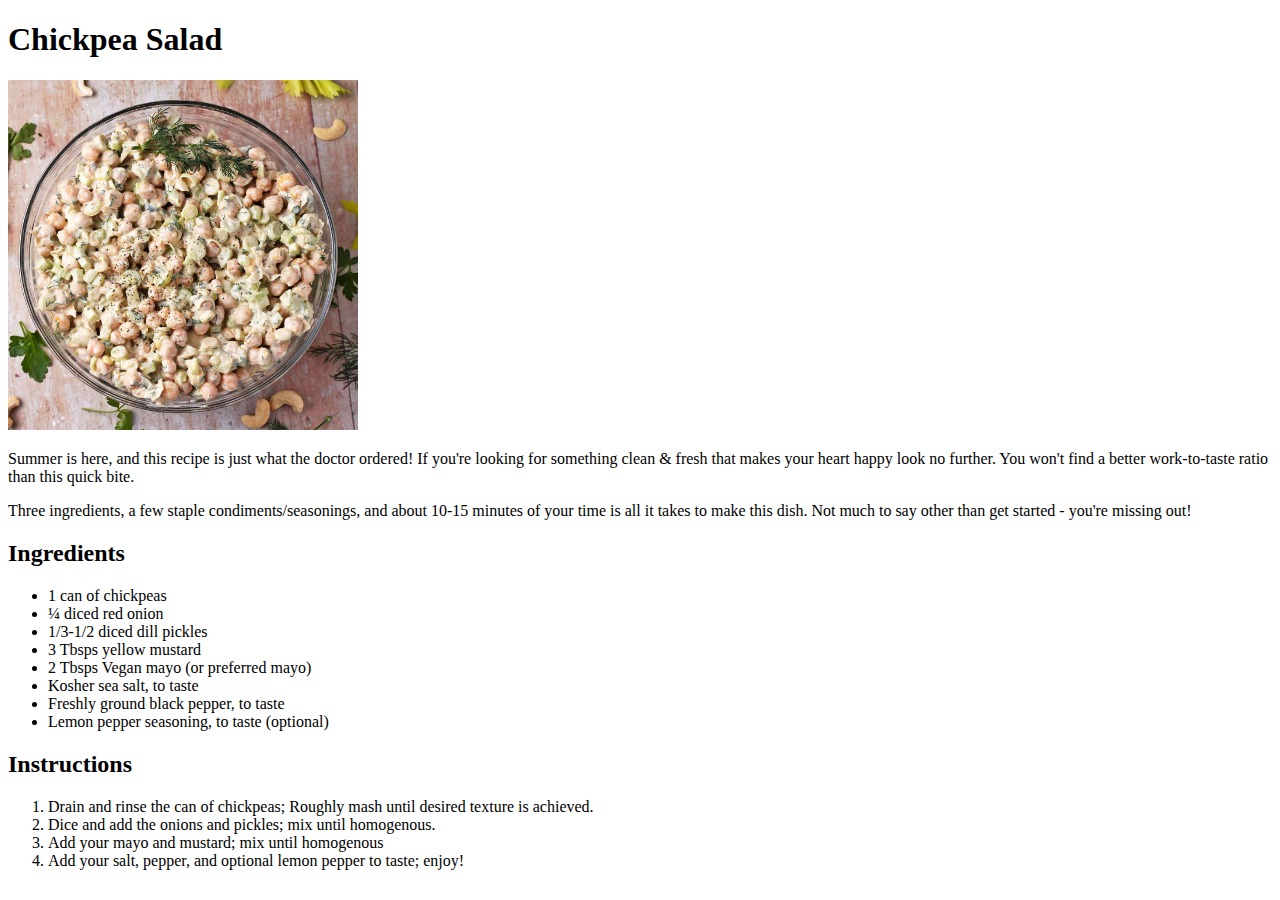
==== recipes/chickpea-salad.html @ f552e0c0 "Add preliminary CSS to website" ====
<!DOCTYPE html>
<html lang="en">
<head>
    <meta charset="UTF-8">
    <meta name="viewport" content="width= device-width, initial-scale=1.0">
    <link rel="stylesheet" href="../style.css">
    <title>Document</title>
</head>
<body>
    <h1>Chickpea Salad</h1>
    <img class="recipe-pic" src="../img/chickpea.jpg" alt="A glass bowl of chickpea salad" width="350">
    <p>Summer is here, and this recipe is just what the doctor ordered! If you're looking for 
        something clean & fresh that makes your heart happy look no further. You won't find a better
        work-to-taste ratio than this quick bite.
    </p>

    <p>Three ingredients, a few staple condiments/seasonings, and about 10-15 minutes of your time is
        all it takes to make this dish. Not much to say other than get started - you're missing out!
    </p>


    <h2>Ingredients</h2>
        <ul>
            <li>1 can of chickpeas</li>
            <li>¼ diced red onion</li>
            <li>1/3-1/2 diced dill pickles</li>
            <li>3 Tbsps yellow mustard</li>
            <li>2 Tbsps Vegan mayo (or preferred mayo)</li>
            <li>Kosher sea salt, to taste</li>
            <li>Freshly ground black pepper, to taste</li>
            <li>Lemon pepper seasoning, to taste (optional)</li>
        </ul>
    <h2>Instructions</h2>
        <ol>
            <li>Drain and rinse the can of chickpeas; Roughly mash until desired texture is achieved.</li>
            <li>Dice and add the onions and pickles; mix until homogenous.</li>
            <li>Add your mayo and mustard; mix until homogenous</li>
            <li>Add your salt, pepper, and optional lemon pepper to taste; enjoy!</li>
        </ol>
</body>
</html>
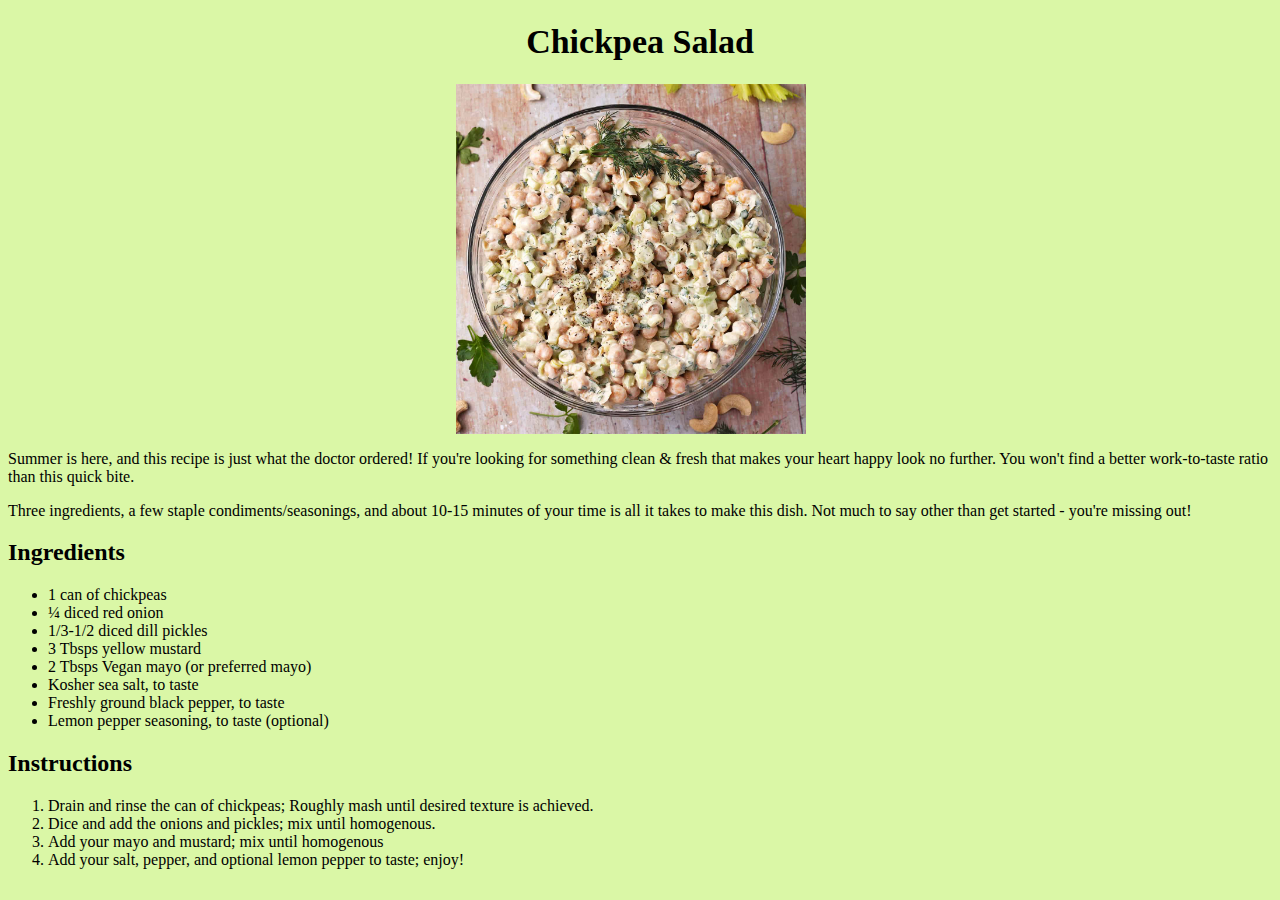
==== commit 0f2b1245: "Fix issues with image alignment" ====
--- a/recipes/chickpea-salad.html
+++ b/recipes/chickpea-salad.html
@@ -7,8 +7,12 @@
     <title>Document</title>
 </head>
 <body>
-    <h1>Chickpea Salad</h1>
-    <img class="recipe-pic" src="../img/chickpea.jpg" alt="A glass bowl of chickpea salad" width="350">
+    <h1 class="dish-name">Chickpea Salad</h1>
+    
+    <div class="recipe-link">
+        <img src="../img/chickpea.jpg" alt="A glass bowl of chickpea salad" width="350">
+    </div>
+    
     <p>Summer is here, and this recipe is just what the doctor ordered! If you're looking for 
         something clean & fresh that makes your heart happy look no further. You won't find a better
         work-to-taste ratio than this quick bite.
@@ -30,6 +34,7 @@
             <li>Freshly ground black pepper, to taste</li>
             <li>Lemon pepper seasoning, to taste (optional)</li>
         </ul>
+
     <h2>Instructions</h2>
         <ol>
             <li>Drain and rinse the can of chickpeas; Roughly mash until desired texture is achieved.</li>
--- a/style.css
+++ b/style.css
@@ -0,0 +1,26 @@
+* {
+    background-color: #DAF7A6;
+}
+
+h1,
+.recipe-link {
+    display: flex;
+    align-items: center;
+    justify-content: center;
+}
+
+.recipe-link {
+    color: #900C3F;
+    font-size: 18px;
+    list-style: none;
+    margin-left: -1em;
+}
+
+.dish-name {
+    font-size: 34px;
+}
+
+.recipe-pic {
+    display: grid;
+    place-items: center;
+}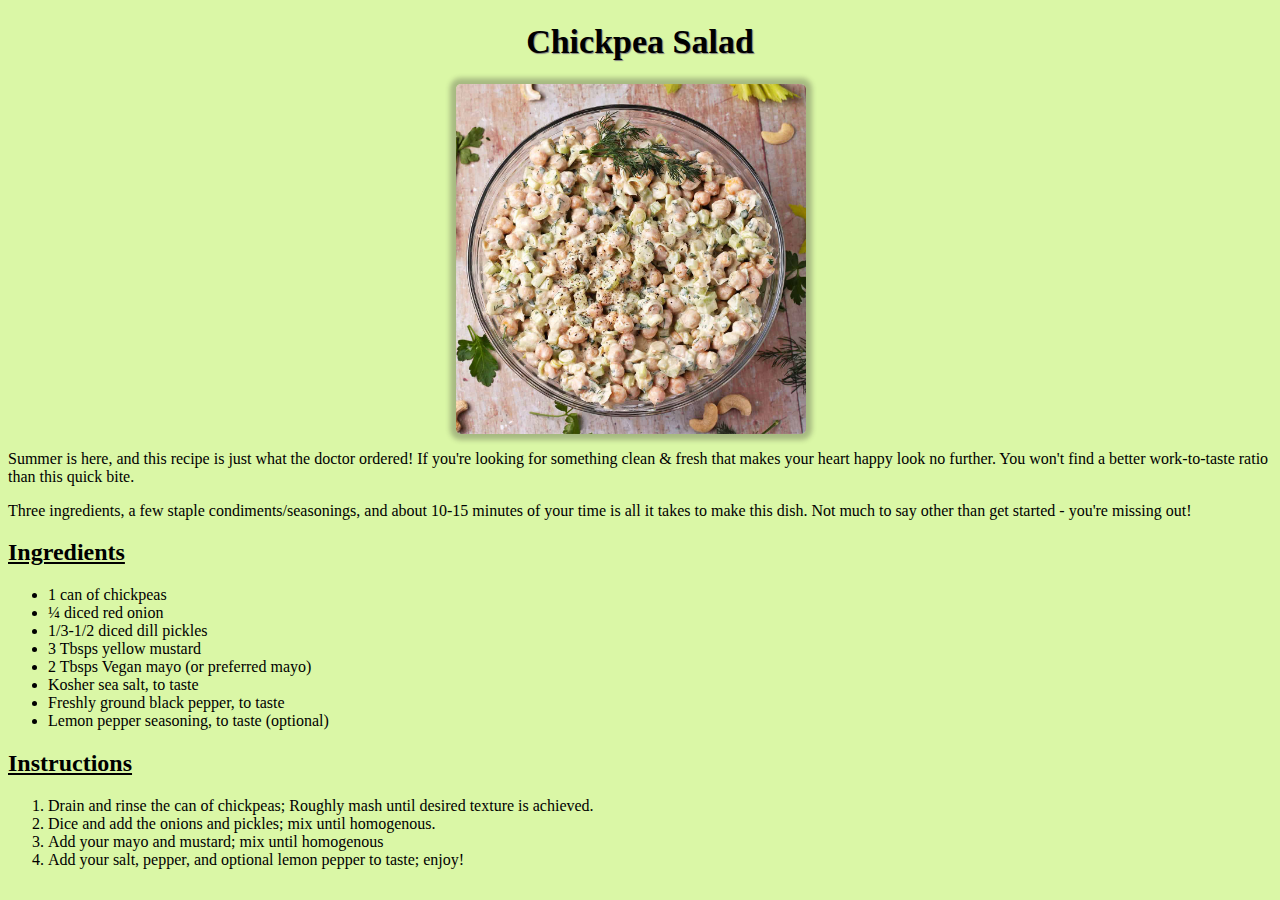
==== commit a59ba06b: "Refine website CSS Drop shadows added to main elements, ins elements added to recipe page headings" ====
--- a/recipes/chickpea-salad.html
+++ b/recipes/chickpea-salad.html
@@ -23,7 +23,7 @@
     </p>
 
 
-    <h2>Ingredients</h2>
+    <h2><ins>Ingredients</ins></h2>
         <ul>
             <li>1 can of chickpeas</li>
             <li>¼ diced red onion</li>
@@ -35,7 +35,7 @@
             <li>Lemon pepper seasoning, to taste (optional)</li>
         </ul>
 
-    <h2>Instructions</h2>
+        <h2><ins>Instructions</ins></h2>
         <ol>
             <li>Drain and rinse the can of chickpeas; Roughly mash until desired texture is achieved.</li>
             <li>Dice and add the onions and pickles; mix until homogenous.</li>
--- a/style.css
+++ b/style.css
@@ -1,5 +1,9 @@
 * {
     background-color: #DAF7A6;
+}
+
+h1 {
+    text-shadow: 1px 1px 1px grey;
 }
 
 h1,
@@ -23,4 +27,9 @@
 .recipe-pic {
     display: grid;
     place-items: center;
+}
+
+img {
+    box-shadow: 0 0 0.3em 0.3em rgba(49, 45, 45, 0.3);
+    border-radius: 5px;
 }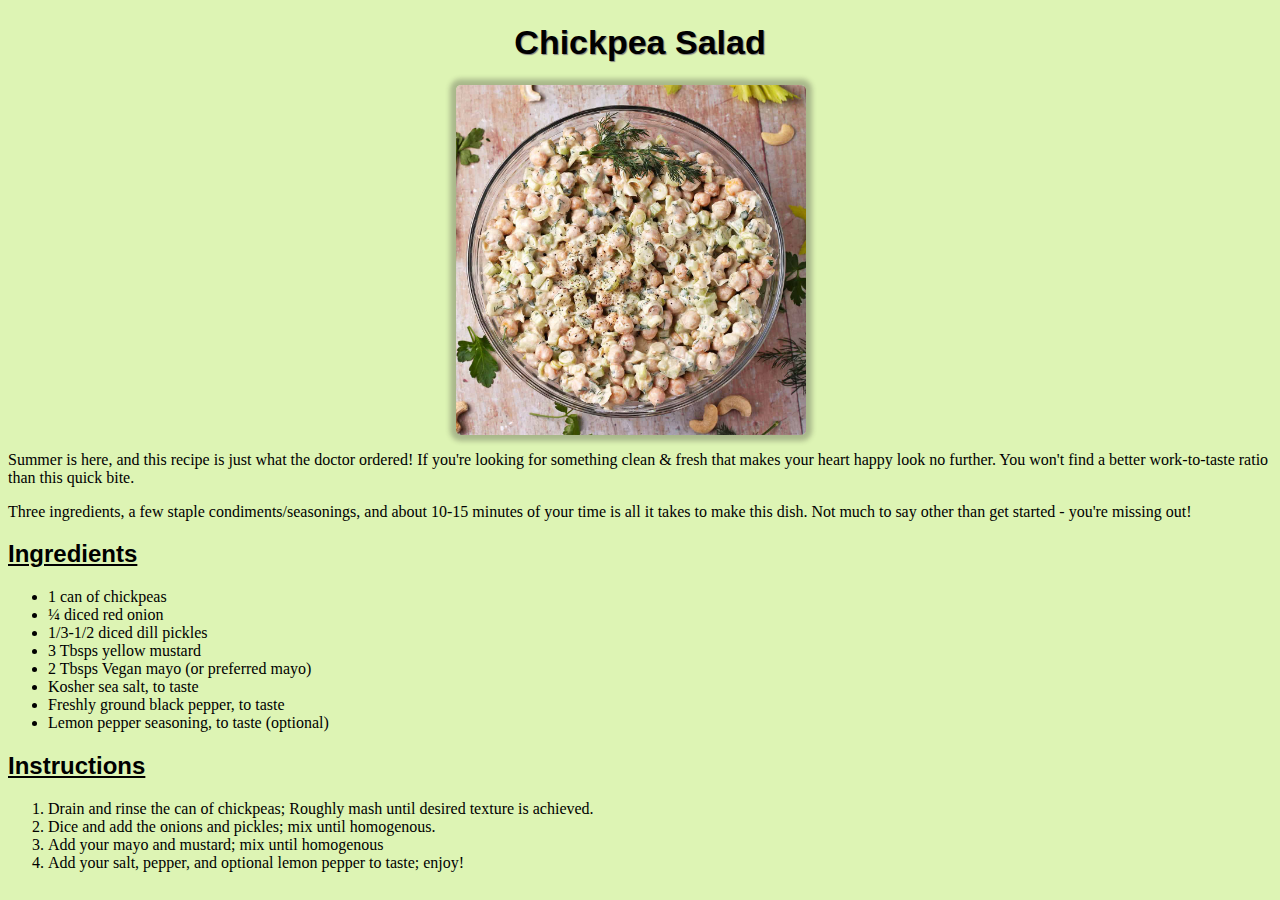
==== commit 9147d42e: "Add CSS and fix title elements" ====
--- a/recipes/chickpea-salad.html
+++ b/recipes/chickpea-salad.html
@@ -4,13 +4,13 @@
     <meta charset="UTF-8">
     <meta name="viewport" content="width= device-width, initial-scale=1.0">
     <link rel="stylesheet" href="../style.css">
-    <title>Document</title>
+    <title>Chickpea Salad Recipe</title>
 </head>
 <body>
-    <h1 class="dish-name">Chickpea Salad</h1>
+    <h1 class="dish-name header">Chickpea Salad</h1>
     
     <div class="recipe-link">
-        <img src="../img/chickpea.jpg" alt="A glass bowl of chickpea salad" width="350">
+        <img src="../img/chickpea.jpg" alt="A bowl of chickpea salad" width="350">
     </div>
     
     <p>Summer is here, and this recipe is just what the doctor ordered! If you're looking for 
--- a/style.css
+++ b/style.css
@@ -1,8 +1,13 @@
 * {
-    background-color: #DAF7A6;
+    background-color: #ddf4b4;
 }
 
-h1 {
+.header,
+h2 {
+    font-family: Arial, Helvetica, sans-serif;
+}
+
+.header {
     text-shadow: 1px 1px 1px grey;
 }
 
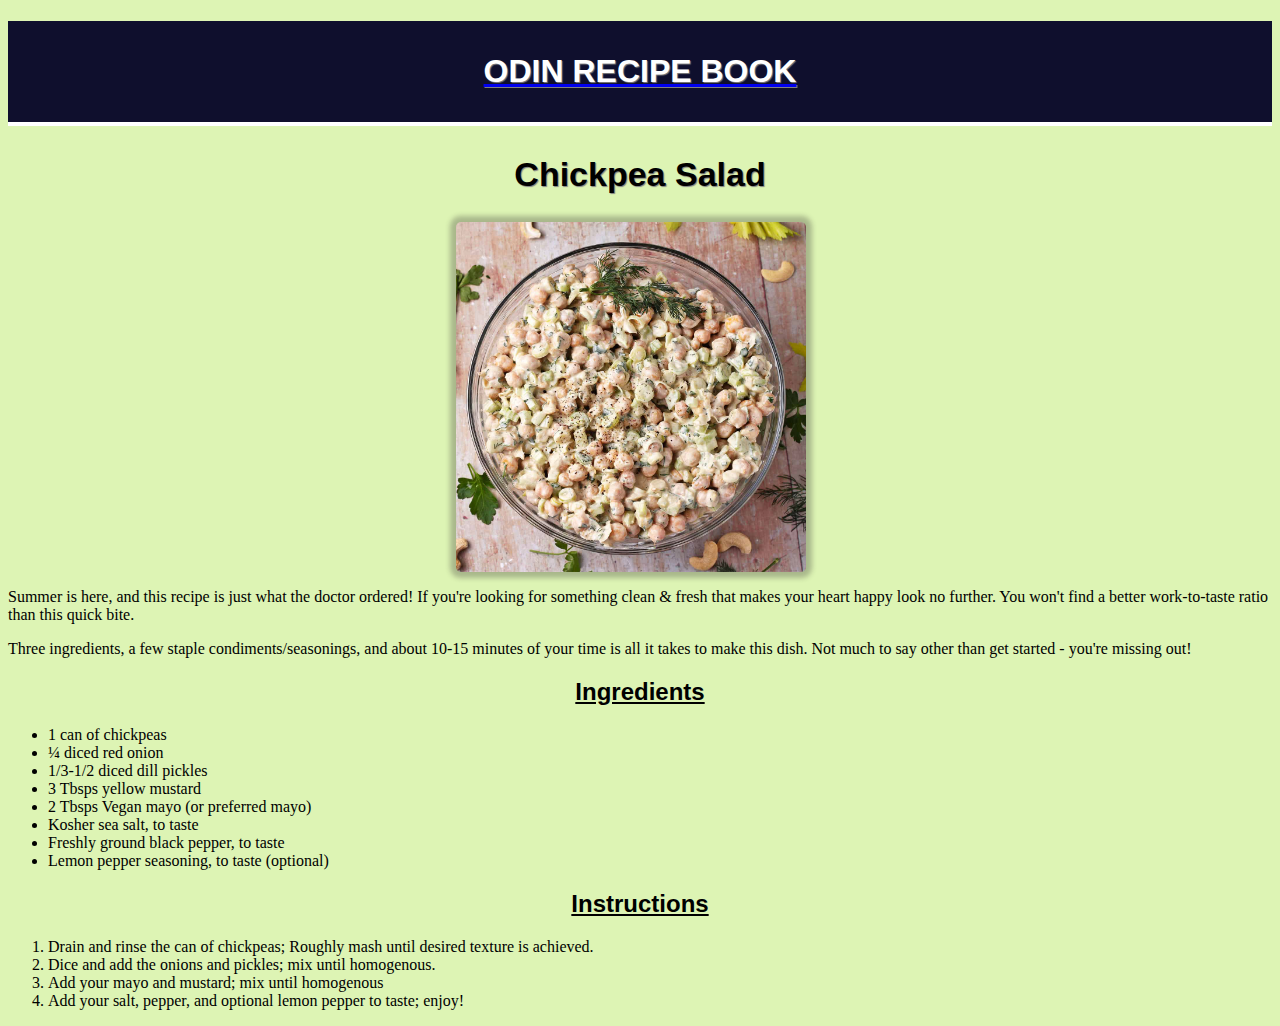
==== commit 40e99c0c: "Add header styling to all pages" ====
--- a/recipes/chickpea-salad.html
+++ b/recipes/chickpea-salad.html
@@ -7,10 +7,11 @@
     <title>Chickpea Salad Recipe</title>
 </head>
 <body>
-    <h1 class="dish-name header">Chickpea Salad</h1>
+    <a href="../index.html"><h1 class="header main">Odin Recipe Book</h1></a>
+    <h2 class="dish-name header">Chickpea Salad</h1>
     
     <div class="recipe-link">
-        <img src="../img/chickpea.jpg" alt="A bowl of chickpea salad" width="350">
+        <img src="../img/chickpea.jpg" alt="A bowl of chickpea salad" height="auto" width="350">
     </div>
     
     <p>Summer is here, and this recipe is just what the doctor ordered! If you're looking for 
--- a/style.css
+++ b/style.css
@@ -1,5 +1,6 @@
 * {
     background-color: #ddf4b4;
+    box-sizing: border-box;
 }
 
 .header,
@@ -11,7 +12,18 @@
     text-shadow: 1px 1px 1px grey;
 }
 
+.main {
+    text-align: center;
+    text-transform: uppercase;
+    padding: 32px;
+    background-color: #0f0f2d;
+    color: #fff;
+    border-bottom: 4px solid #fff;
+  }
+
+
 h1,
+h2,
 .recipe-link {
     display: flex;
     align-items: center;
@@ -37,4 +49,6 @@
 img {
     box-shadow: 0 0 0.3em 0.3em rgba(49, 45, 45, 0.3);
     border-radius: 5px;
+    width: 350px;
+    height: auto;
 }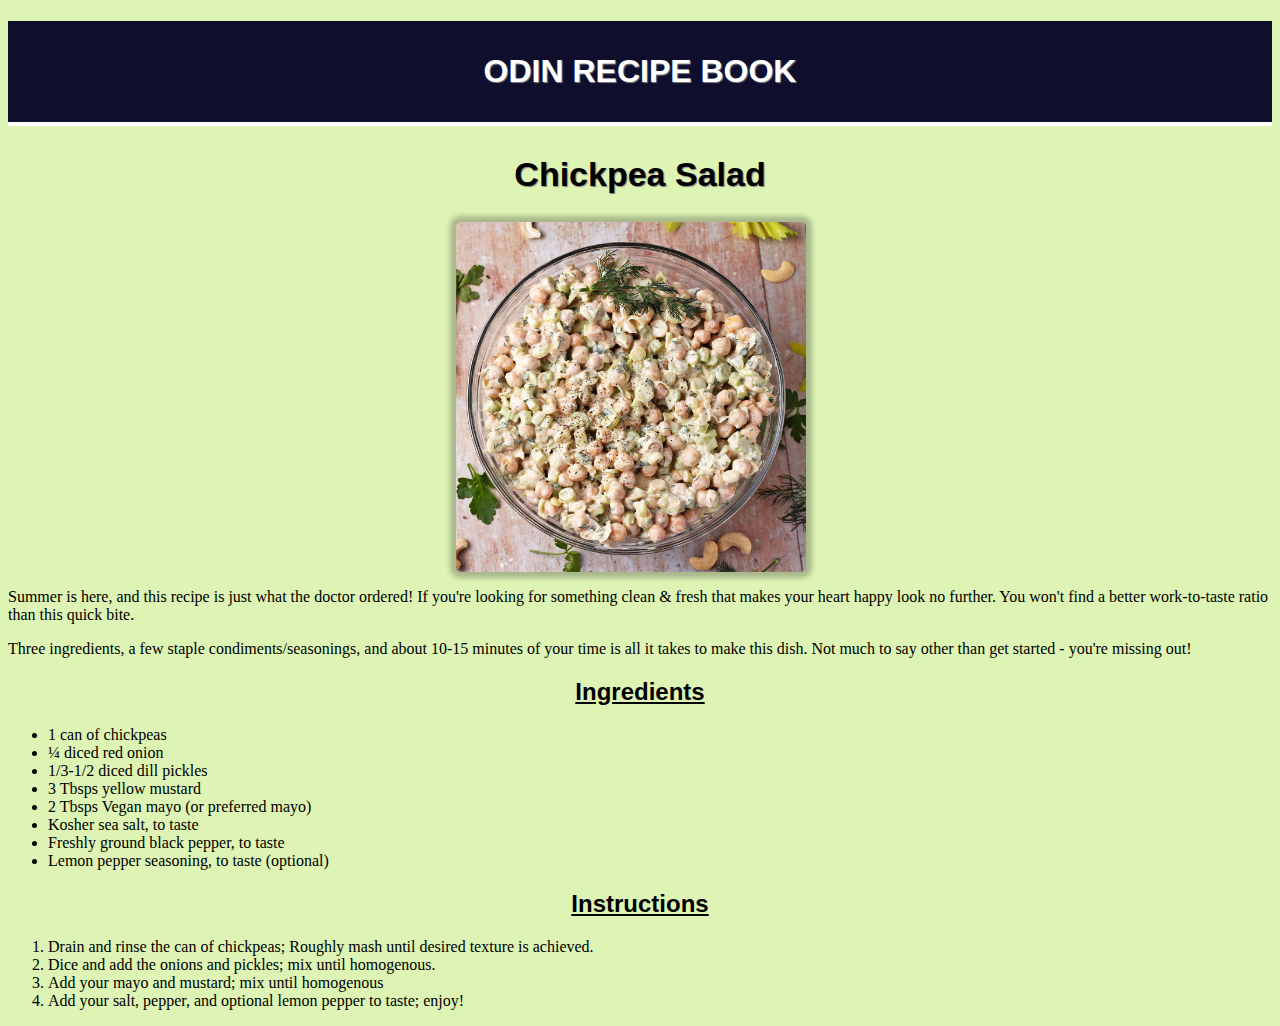
==== commit 7940c817: "Remove link styling from header" ====
--- a/recipes/chickpea-salad.html
+++ b/recipes/chickpea-salad.html
@@ -7,7 +7,7 @@
     <title>Chickpea Salad Recipe</title>
 </head>
 <body>
-    <a href="../index.html"><h1 class="header main">Odin Recipe Book</h1></a>
+    <a id="main" href="../index.html"><h1 class="header main">Odin Recipe Book</h1></a>
     <h2 class="dish-name header">Chickpea Salad</h1>
     
     <div class="recipe-link">
--- a/style.css
+++ b/style.css
@@ -12,6 +12,10 @@
     text-shadow: 1px 1px 1px grey;
 }
 
+#main {
+    text-decoration: none;
+}
+
 .main {
     text-align: center;
     text-transform: uppercase;
@@ -20,7 +24,6 @@
     color: #fff;
     border-bottom: 4px solid #fff;
   }
-
 
 h1,
 h2,
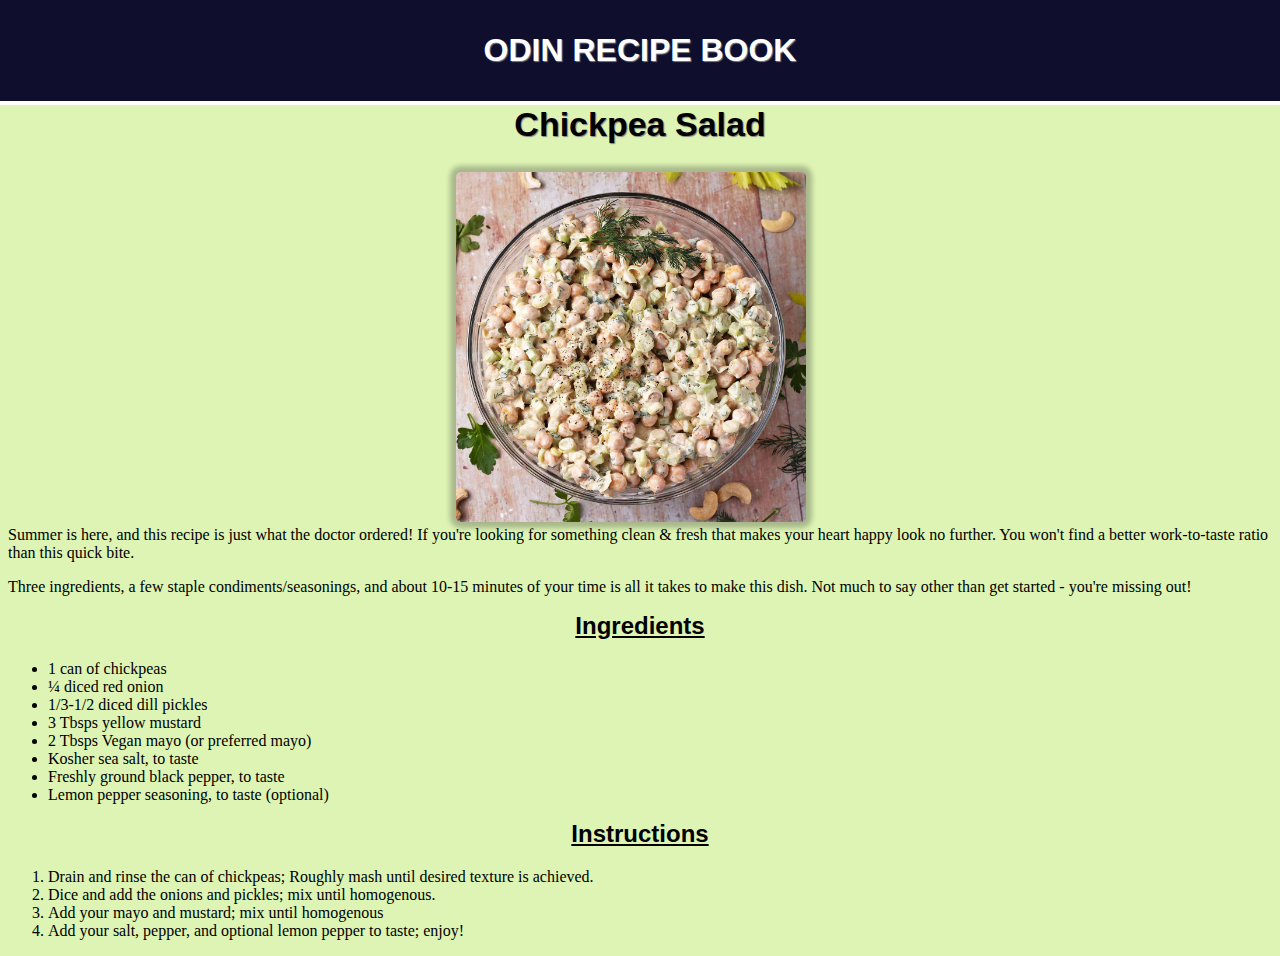
==== commit 7878710f: "Fix CSS styling" ====
--- a/recipes/chickpea-salad.html
+++ b/recipes/chickpea-salad.html
@@ -14,12 +14,12 @@
         <img src="../img/chickpea.jpg" alt="A bowl of chickpea salad" height="auto" width="350">
     </div>
     
-    <p>Summer is here, and this recipe is just what the doctor ordered! If you're looking for 
+    <p class="description top">Summer is here, and this recipe is just what the doctor ordered! If you're looking for 
         something clean & fresh that makes your heart happy look no further. You won't find a better
         work-to-taste ratio than this quick bite.
     </p>
 
-    <p>Three ingredients, a few staple condiments/seasonings, and about 10-15 minutes of your time is
+    <p class="description top">Three ingredients, a few staple condiments/seasonings, and about 10-15 minutes of your time is
         all it takes to make this dish. Not much to say other than get started - you're missing out!
     </p>
 
--- a/style.css
+++ b/style.css
@@ -1,6 +1,8 @@
 * {
     background-color: #ddf4b4;
     box-sizing: border-box;
+    padding-top: 0px;
+    margin-top: 0px;
 }
 
 .header,
@@ -14,15 +16,19 @@
 
 #main {
     text-decoration: none;
+    padding: 0px;
+    margin: 0px;
 }
 
 .main {
     text-align: center;
     text-transform: uppercase;
-    padding: 32px;
+    padding-top: 32px;
+    padding-bottom: 32px;
     background-color: #0f0f2d;
     color: #fff;
     border-bottom: 4px solid #fff;
+    margin: auto -1.4em;
   }
 
 h1,
@@ -38,6 +44,11 @@
     font-size: 18px;
     list-style: none;
     margin-left: -1em;
+    padding-bottom: 0.2em;
+}
+
+#first-link {
+    padding-top: 1em;
 }
 
 .dish-name {
